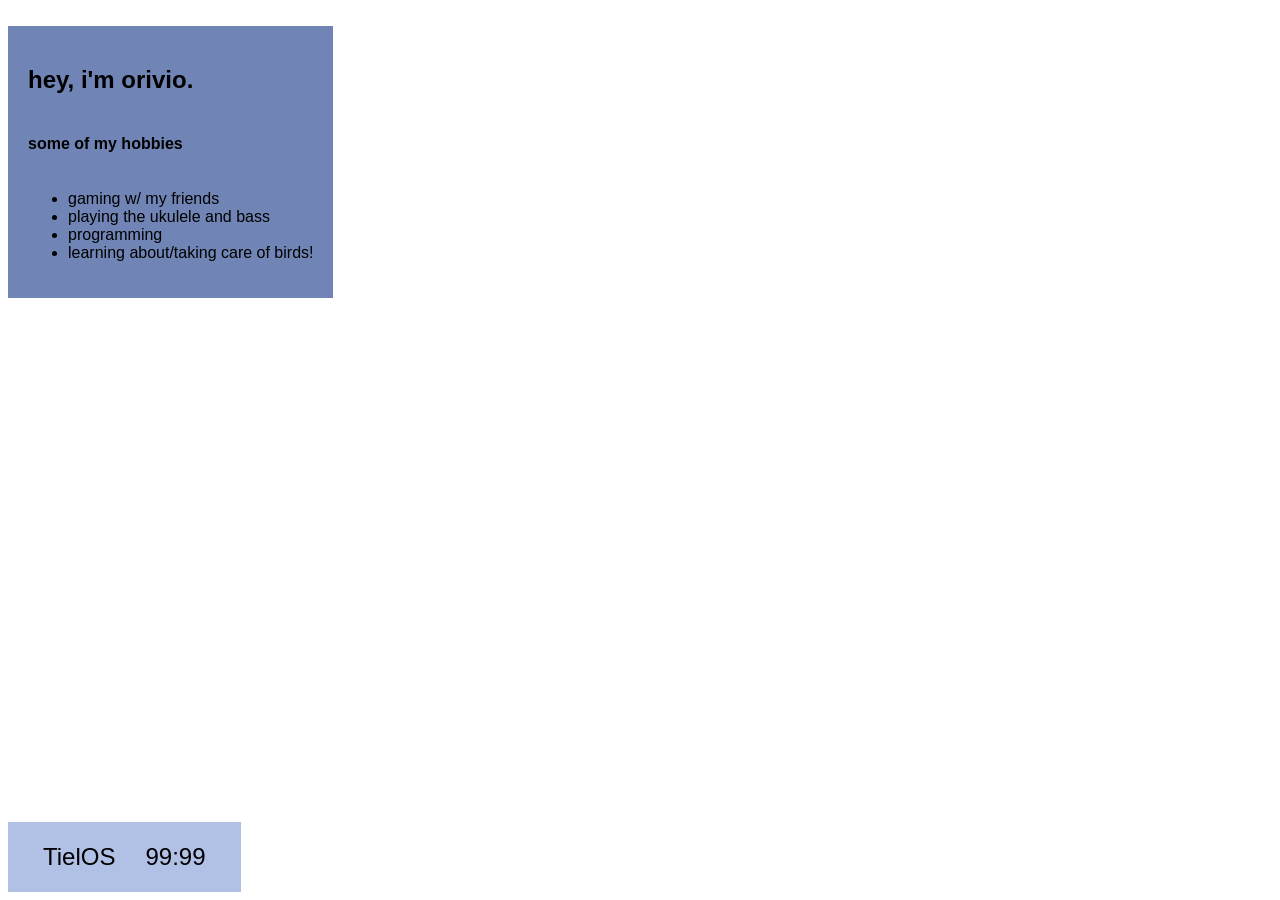
==== home.html @ eb24b140 "made the window and backgrounds look better see entrystyle.css" ====
<head>
    <link rel="stylesheet" href="entrystyle.css">
</head>
<body>
    <div id="navbar">
        <p class="navchild">TielOS</p>
        <p class="navchild">99:99</p>
    </div>
    <br>
    <div id="aboutme", class="window">
        <h2>hey, i'm orivio.</h2>
        <h4>some of my hobbies</h4>
        <ul>
            <li>gaming w/ my friends</li>
            <li>playing the ukulele and bass</li>
            <li>programming</li>
            <li>learning about/taking care of birds!</li>
        </ul>
    </div>
</body>
---- entrystyle.css ----
body{
    background-image: url("https://cdn.akamai.steamstatic.com/steamcommunity/public/images/items/1263950/da538bac62ee5e233cd82bb75b0d3c47ba0cdc03.jpg");
    background-repeat:no-repeat;
    background-position: -60;
    backdrop-filter: blur(3px);
}
#aboutme{
    flex-direction: column;
}
.window{
    display: flex;
    background-color: rgba(97, 119, 173, 0.9);
    padding: 20px;
    font-family: 'Segoe UI', Tahoma, Geneva, Verdana, sans-serif;
    border-color: aliceblue;
    border: 1px;
    backdrop-filter: blur(10px);
    position: absolute;
}
#navbar{
    background-color: rgba(144, 165, 219, 0.7);
    display: flex;
    font-family:'Segoe UI', Tahoma, Geneva, Verdana, sans-serif;
    font-weight: 500;
    padding: 20px;
    justify-content: center;
    align-items: center;
    backdrop-filter: blur(10px);
    position:absolute;
    bottom: 0%;
    height: 30px;
}
.navchild{
    padding-left: 15px;
    padding-right: 15px;
    font-size: x-large;
}
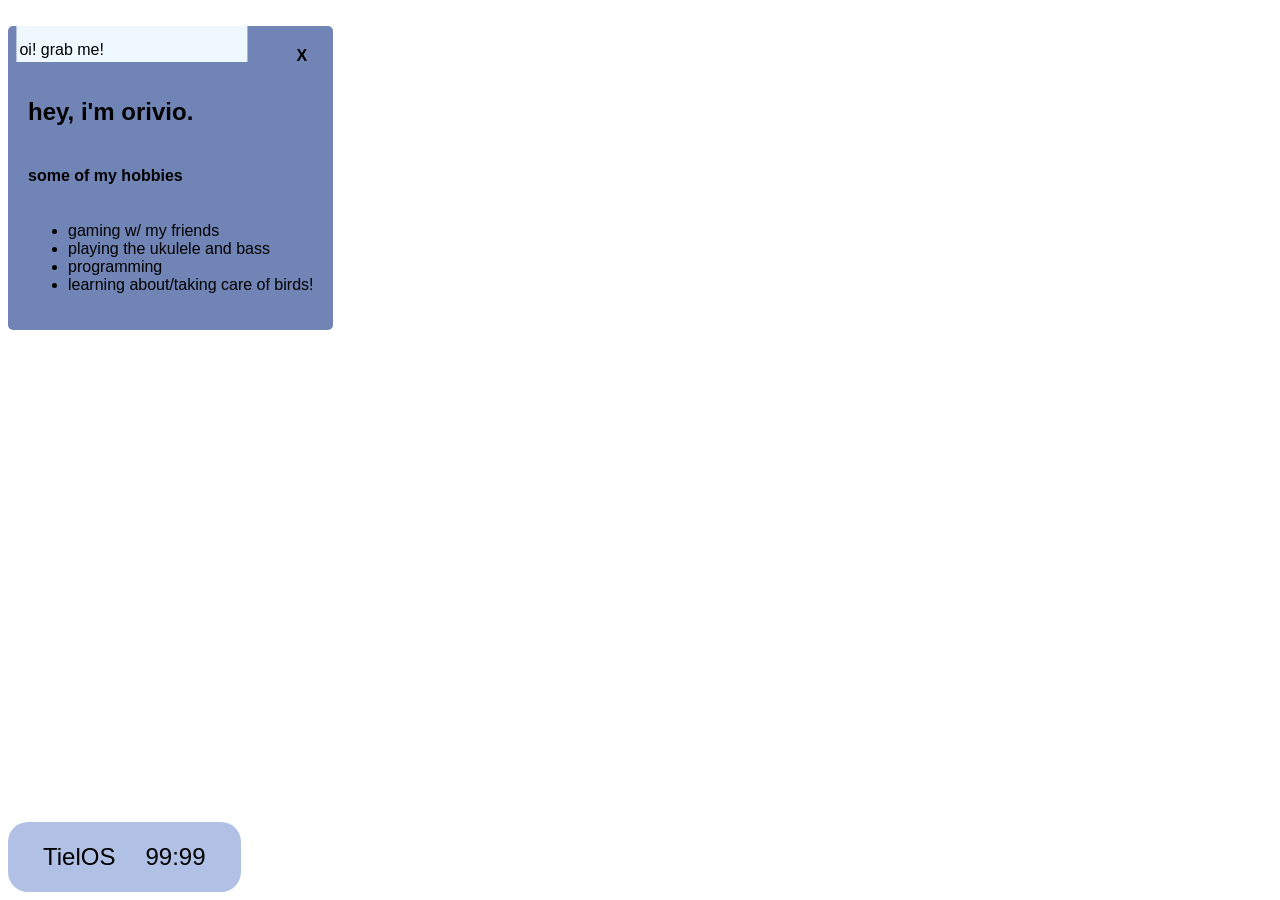
==== commit 1ad05cd7: "added movable windows and close button dont mind the placeholder colors :3" ====
--- a/home.html
+++ b/home.html
@@ -1,13 +1,16 @@
 <head>
     <link rel="stylesheet" href="entrystyle.css">
+    <script src="script.js" defer></script>
 </head>
 <body>
     <div id="navbar">
         <p class="navchild">TielOS</p>
-        <p class="navchild">99:99</p>
+        <p class="navchild", id="timeelement">99:99</p>
     </div>
     <br>
     <div id="aboutme", class="window">
+        <p class = "header", id="aboutmeheader">oi! grab me!</p>
+        <p class = "closeButton", id = "aboutmeclosebutton">X</p>
         <h2>hey, i'm orivio.</h2>
         <h4>some of my hobbies</h4>
         <ul>
--- a/entrystyle.css
+++ b/entrystyle.css
@@ -11,11 +11,13 @@
     display: flex;
     background-color: rgba(97, 119, 173, 0.9);
     padding: 20px;
+    padding-top: 0px;
     font-family: 'Segoe UI', Tahoma, Geneva, Verdana, sans-serif;
     border-color: aliceblue;
     border: 1px;
     backdrop-filter: blur(10px);
     position: absolute;
+    border-radius: 5px;
 }
 #navbar{
     background-color: rgba(144, 165, 219, 0.7);
@@ -29,9 +31,28 @@
     position:absolute;
     bottom: 0%;
     height: 30px;
+    border-radius: 20px;
 }
 .navchild{
     padding-left: 15px;
     padding-right: 15px;
     font-size: x-large;
+}
+.header{
+    margin-top: 0px;
+    padding-top: 15px;
+    padding-bottom: 3px;
+    padding-left: 3px;
+    width:80%;
+    transform:translate(-5%);
+    background-color: aliceblue;
+}
+
+.closeButton{
+    position: absolute;
+    right: 5%;
+    font-weight: 800;
+    padding: 5px;
+    padding-right: 10px;
+    padding-left: 10px;
 }
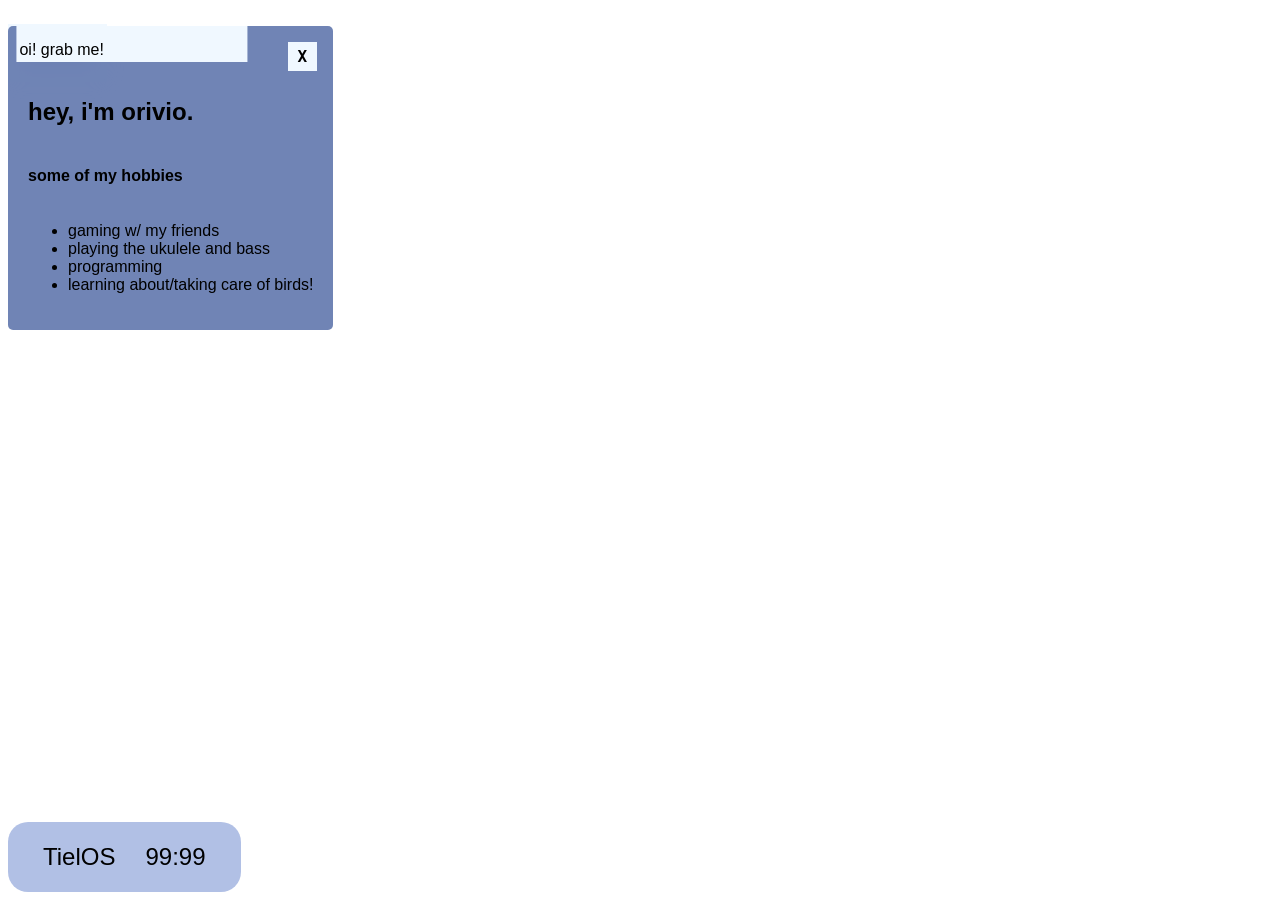
==== commit 40c137c1: "added open button woohoo!!!" ====
--- a/home.html
+++ b/home.html
@@ -3,6 +3,7 @@
     <script src="script.js" defer></script>
 </head>
 <body>
+    <p id="aboutmeopenbutton", class="openButton">about me</p>
     <div id="navbar">
         <p class="navchild">TielOS</p>
         <p class="navchild", id="timeelement">99:99</p>
--- a/entrystyle.css
+++ b/entrystyle.css
@@ -46,6 +46,8 @@
     width:80%;
     transform:translate(-5%);
     background-color: aliceblue;
+    user-select: none;
+    cursor: default;
 }
 
 .closeButton{
@@ -55,4 +57,16 @@
     padding: 5px;
     padding-right: 10px;
     padding-left: 10px;
+    font-family: monospace;
+    background-color: aliceblue;
+    font-size: large;
+    user-select: none;
+    cursor: default;
+}
+
+.openButton{
+    padding: 20px;
+    background-color: aliceblue;
+    display: flex;
+    position: absolute;
 }
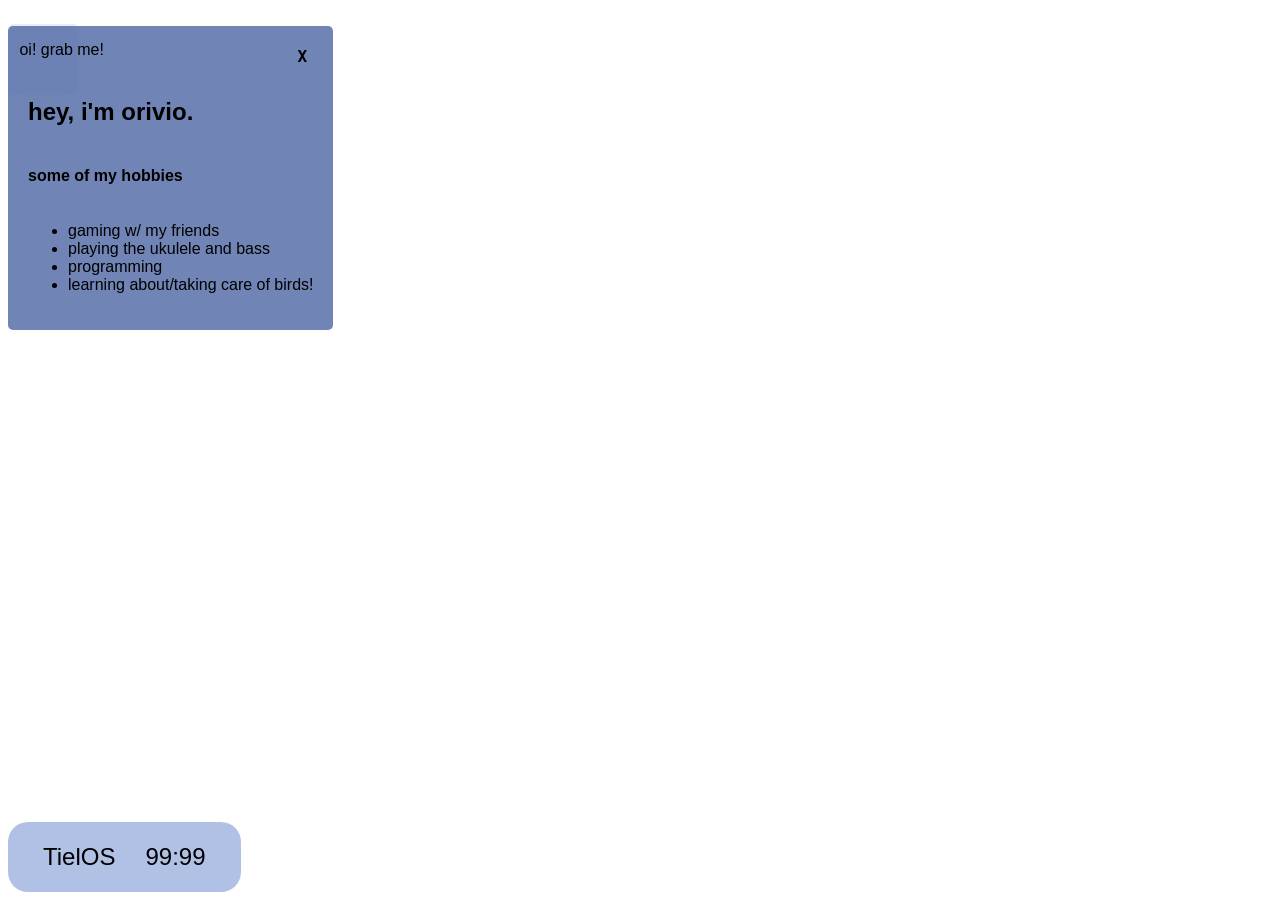
==== commit 0d4cc86f: "gave kool animations to windows!!! yayayay!!!" ====
--- a/home.html
+++ b/home.html
@@ -3,7 +3,7 @@
     <script src="script.js" defer></script>
 </head>
 <body>
-    <p id="aboutmeopenbutton", class="openButton">about me</p>
+    <p id="aboutmeopenbutton", class="openButton">about</p>
     <div id="navbar">
         <p class="navchild">TielOS</p>
         <p class="navchild", id="timeelement">99:99</p>
--- a/entrystyle.css
+++ b/entrystyle.css
@@ -45,7 +45,6 @@
     padding-left: 3px;
     width:80%;
     transform:translate(-5%);
-    background-color: aliceblue;
     user-select: none;
     cursor: default;
 }
@@ -58,15 +57,31 @@
     padding-right: 10px;
     padding-left: 10px;
     font-family: monospace;
-    background-color: aliceblue;
     font-size: large;
     user-select: none;
     cursor: default;
+    transition: all 0.1s ease-in;
+}
+
+.closeButton:hover{
+    border-radius: 10px;
+    background-color: #9E575E;
 }
 
 .openButton{
     padding: 20px;
-    background-color: aliceblue;
+    background-color: rgba(144, 165, 219, 0.2);
+    color: aliceblue;
+    font-family: Arial, Helvetica, sans-serif;
     display: flex;
     position: absolute;
+    border-radius: 5px;
+    width: 30px;
+    height: 30px;
+    align-items: center;
+    justify-content: center;
+    transition: all 0.1s ease-in;
+}
+.openButton:hover{
+    background-color: rgba(144, 165, 219, 0.7)
 }
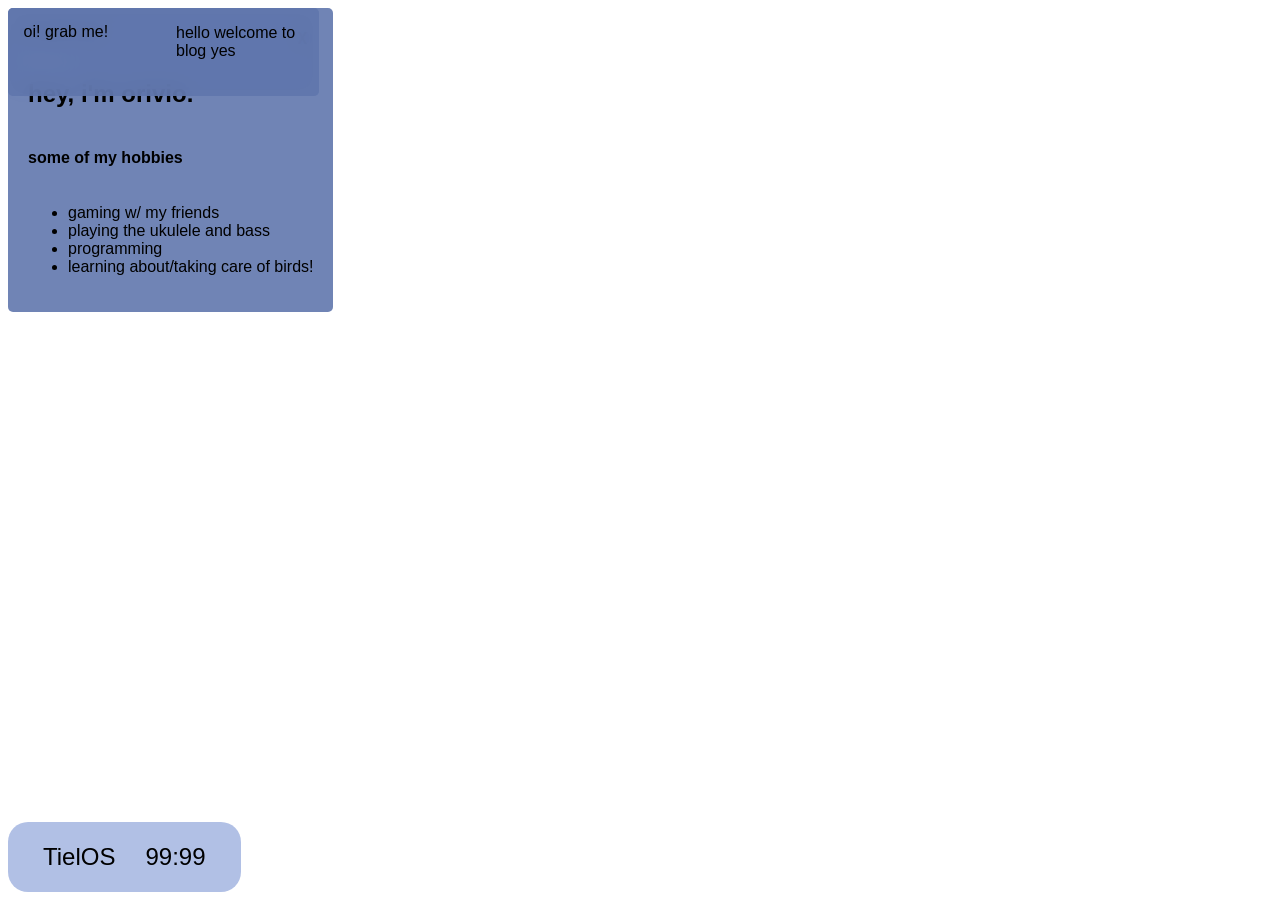
==== commit 90c78433: "started work on blog window" ====
--- a/home.html
+++ b/home.html
@@ -21,4 +21,8 @@
             <li>learning about/taking care of birds!</li>
         </ul>
     </div>
+    <div id="blog", class = "window">
+        <p class = "header", id = "blogheader">oi! grab me!</p>
+        <p>hello welcome to blog yes</p>
+    </div>
 </body>
--- a/entrystyle.css
+++ b/entrystyle.css
@@ -3,6 +3,7 @@
     background-repeat:no-repeat;
     background-position: -60;
     backdrop-filter: blur(3px);
+    display: flex;
 }
 #aboutme{
     flex-direction: column;
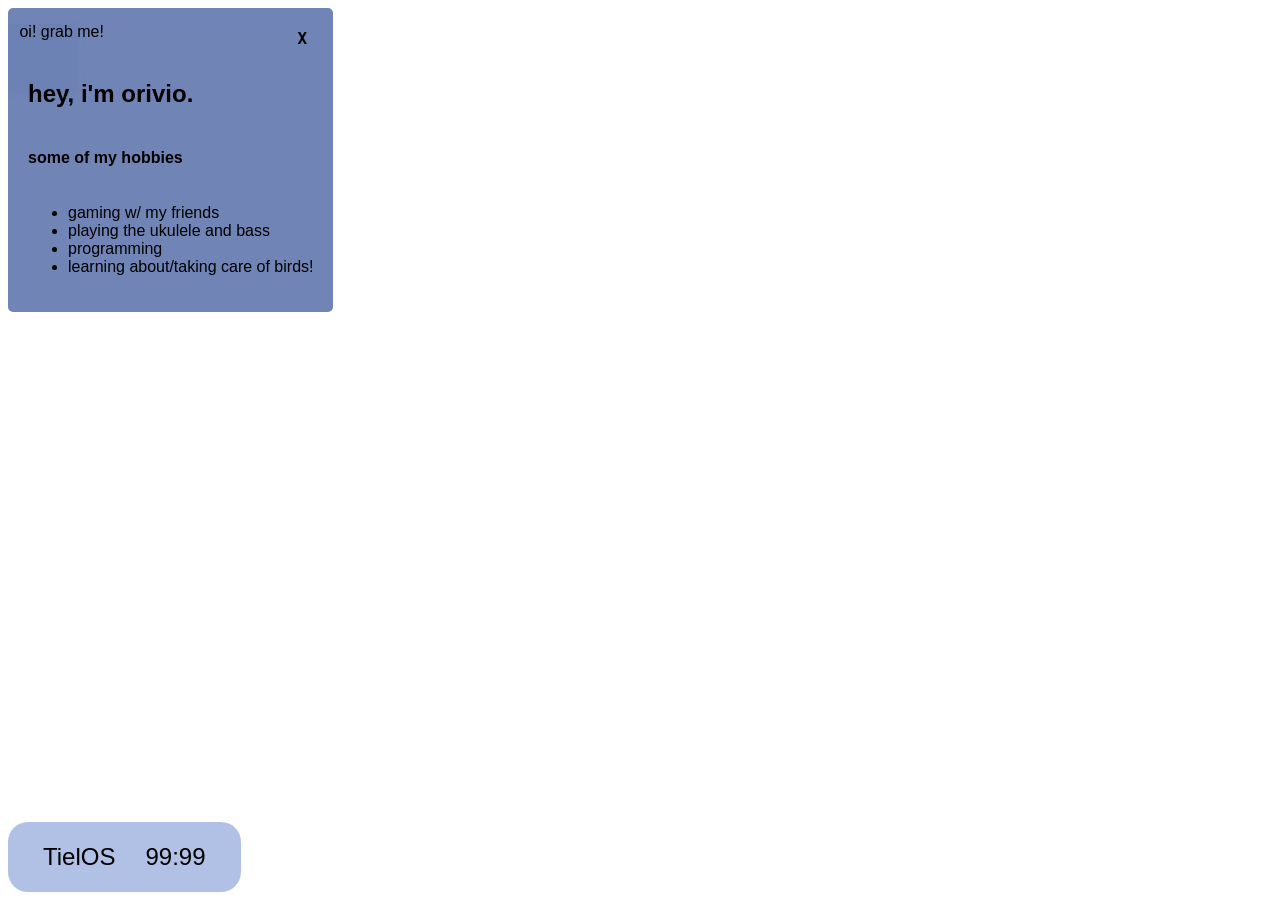
==== commit 10473769: "commented out temp" ====
--- a/home.html
+++ b/home.html
@@ -21,8 +21,10 @@
             <li>learning about/taking care of birds!</li>
         </ul>
     </div>
+    <!--
     <div id="blog", class = "window">
         <p class = "header", id = "blogheader">oi! grab me!</p>
         <p>hello welcome to blog yes</p>
     </div>
+    -->
 </body>
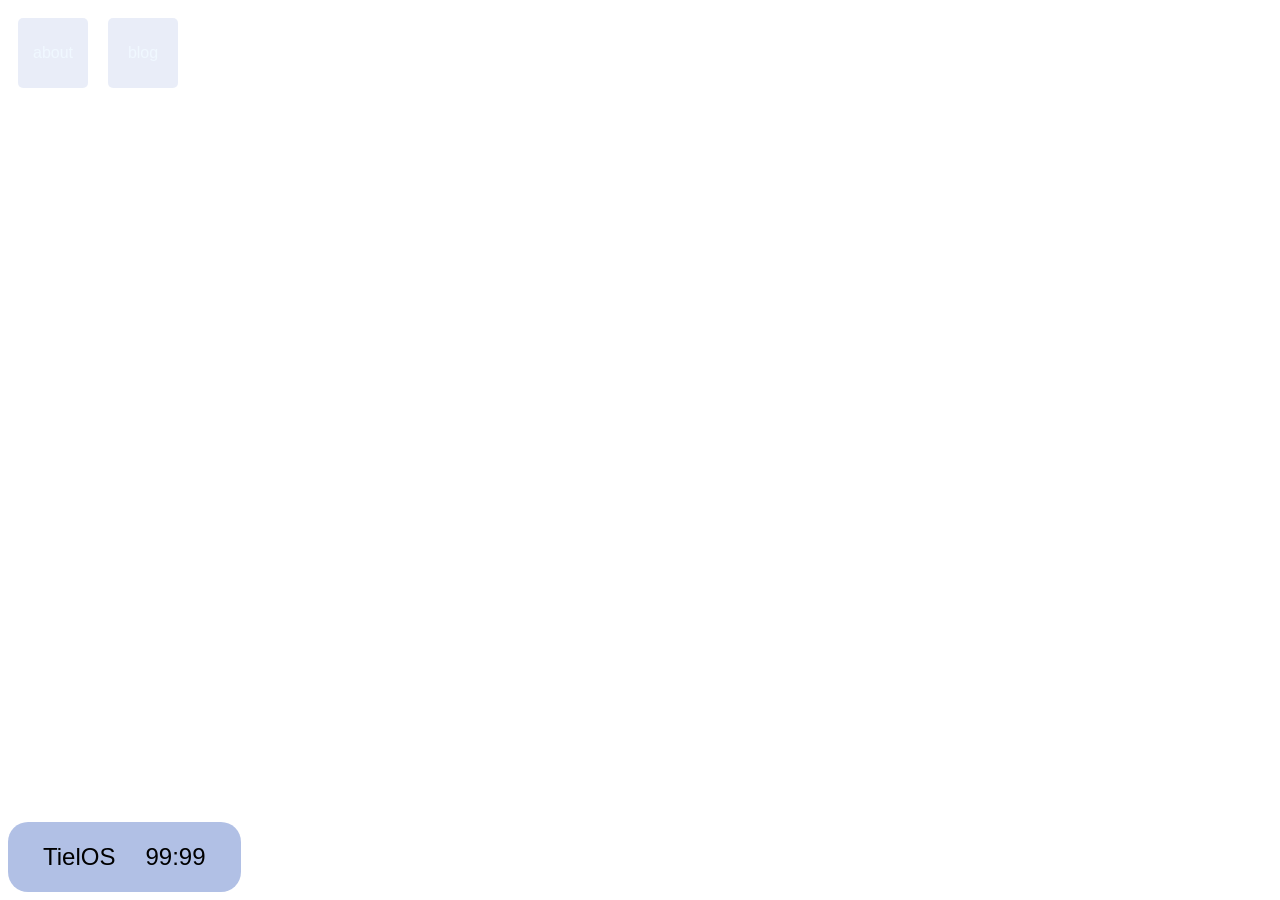
==== commit 9bd7673f: "added some stuffs" ====
--- a/home.html
+++ b/home.html
@@ -4,14 +4,20 @@
 </head>
 <body>
     <p id="aboutmeopenbutton", class="openButton">about</p>
+
     <div id="navbar">
         <p class="navchild">TielOS</p>
         <p class="navchild", id="timeelement">99:99</p>
     </div>
+
     <br>
+
     <div id="aboutme", class="window">
+
         <p class = "header", id="aboutmeheader">oi! grab me!</p>
+
         <p class = "closeButton", id = "aboutmeclosebutton">X</p>
+
         <h2>hey, i'm orivio.</h2>
         <h4>some of my hobbies</h4>
         <ul>
@@ -20,11 +26,18 @@
             <li>programming</li>
             <li>learning about/taking care of birds!</li>
         </ul>
+
     </div>
-    <!--
+
+    <p id="blogopenbutton", class="openButton">blog</p>
+
     <div id="blog", class = "window">
+
         <p class = "header", id = "blogheader">oi! grab me!</p>
+
+        <p class = "closeButton", id = "blogclosebutton">X</p>
+
         <p>hello welcome to blog yes</p>
     </div>
-    -->
+
 </body>
--- a/entrystyle.css
+++ b/entrystyle.css
@@ -8,8 +8,11 @@
 #aboutme{
     flex-direction: column;
 }
+#blog{
+    flex-direction: column;
+}
 .window{
-    display: flex;
+    display: none;
     background-color: rgba(97, 119, 173, 0.9);
     padding: 20px;
     padding-top: 0px;
@@ -75,13 +78,15 @@
     color: aliceblue;
     font-family: Arial, Helvetica, sans-serif;
     display: flex;
-    position: absolute;
     border-radius: 5px;
     width: 30px;
     height: 30px;
     align-items: center;
     justify-content: center;
     transition: all 0.1s ease-in;
+    margin:10px;
+    user-select: none;
+    cursor: default;
 }
 .openButton:hover{
     background-color: rgba(144, 165, 219, 0.7)
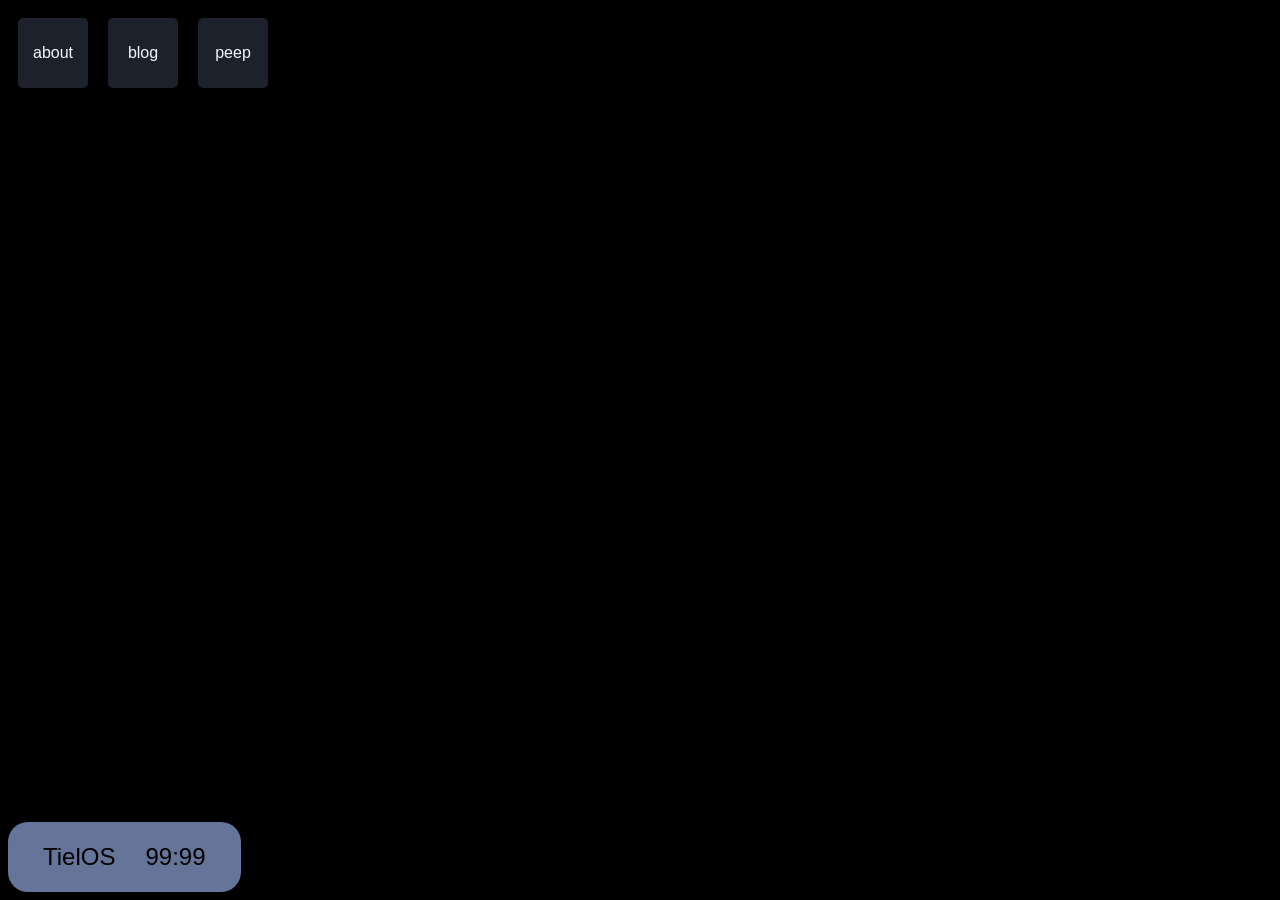
==== commit d88fbe9c: "peep peep!" ====
--- a/home.html
+++ b/home.html
@@ -38,6 +38,57 @@
         <p class = "closeButton", id = "blogclosebutton">X</p>
 
         <p>hello welcome to blog yes</p>
+        <br>
+        <p>heyoo! so, it's been a few months now. today is july 23rd, 2026
+            <br>(technically 24th, because it's 1:36am), and the last time i worked
+            <br>on this app was like two months ago. to be frank ive been quite
+            <br>busy. i've been teaching myself calculus for the sake of 
+            <br>extracurricular research. also i've just had a ton of family plans
+            <br>and such. recently, me and my friend Obedot have been working a lot
+            <br>on our group stardance project, SUPERORBITAL. it's been really
+            <br>great so far! i plan on updating this blog over time, so keep an
+            <br>eye out!
+        </p>
+    </div>
+    
+    <p id="birdopenbutton", class="openButton">peep</p>
+    
+    <div id="bird", class="window">
+        
+        <p class = "header", id = "birdheader">oi! grab me!</p>
+        
+        <p class = "closeButton", id = "birdclosebutton">X</p>
+        
+        <h2>BOO! BIRD INFODUMP!</h2>
+        <h5>disclaimer: birds are EXTREMELY DIFFICULT TO TAKE CARE OF!
+            <br>DO AMPLE RESEARCH BEFORE GETTING ONE!</h5>
+        <ul>
+            <li>The Cockatiel. I have had three cockatiels, and currently
+                <br>have one named Ash! I particularly like them because of their
+                <br>funny nature. Ash is super crazy - he loves ragebaiting,
+                <br>he loves scritches, he flies around the house, and he loves
+                <br>sitting and being a lazy bum, too. he's an adorable pile of
+                <br>fluff and i would do anything for him &lt3
+            </li>
+            <li>The Conures (Sun and GCC specifically). conures can be totally
+                <br>crazy, and also undebatably cuddly. they're so freaking
+                <br>adorable!!!11!1!! they also like to use their feet to hold
+                <br>their food when the eat sometimes, and it looks SO CUTE!!!
+                <br>they can scream REALLY loudly though, so dont get too cozy.
+            </li>
+            <li>The (Other) Cockatoos (Umbrella, Moluccan, Goffin's, Major/Minor
+                <br>Sulfur Crested, etc...). cockatoos come in all shapes and sizes.
+                <br>there's the tiny cockatiel (as mentioned before), but there's
+                <br>also the HUGE moluccan cockatoo. colors vary a lot too. there's
+                <br>snow-white cockatoos like the umbrella, yellowish-white ones
+                <br>like the sulfur-crested group, and dark black ones like the
+                <br>black palm and red tailed black. i could talk about them for
+                <br>hours! or... days... scratch that months... maybe more...
+            </li>
+        </ul>
+
+        <br>
+
     </div>
 
 </body>
--- a/entrystyle.css
+++ b/entrystyle.css
@@ -4,11 +4,15 @@
     background-position: -60;
     backdrop-filter: blur(3px);
     display: flex;
+    background-color: black;
 }
 #aboutme{
     flex-direction: column;
 }
 #blog{
+    flex-direction: column;
+}
+#bird{
     flex-direction: column;
 }
 .window{
@@ -22,6 +26,10 @@
     backdrop-filter: blur(10px);
     position: absolute;
     border-radius: 5px;
+}
+.window.scroll-vertical{
+    height:200px;
+    overflow-y:auto;
 }
 #navbar{
     background-color: rgba(144, 165, 219, 0.7);
